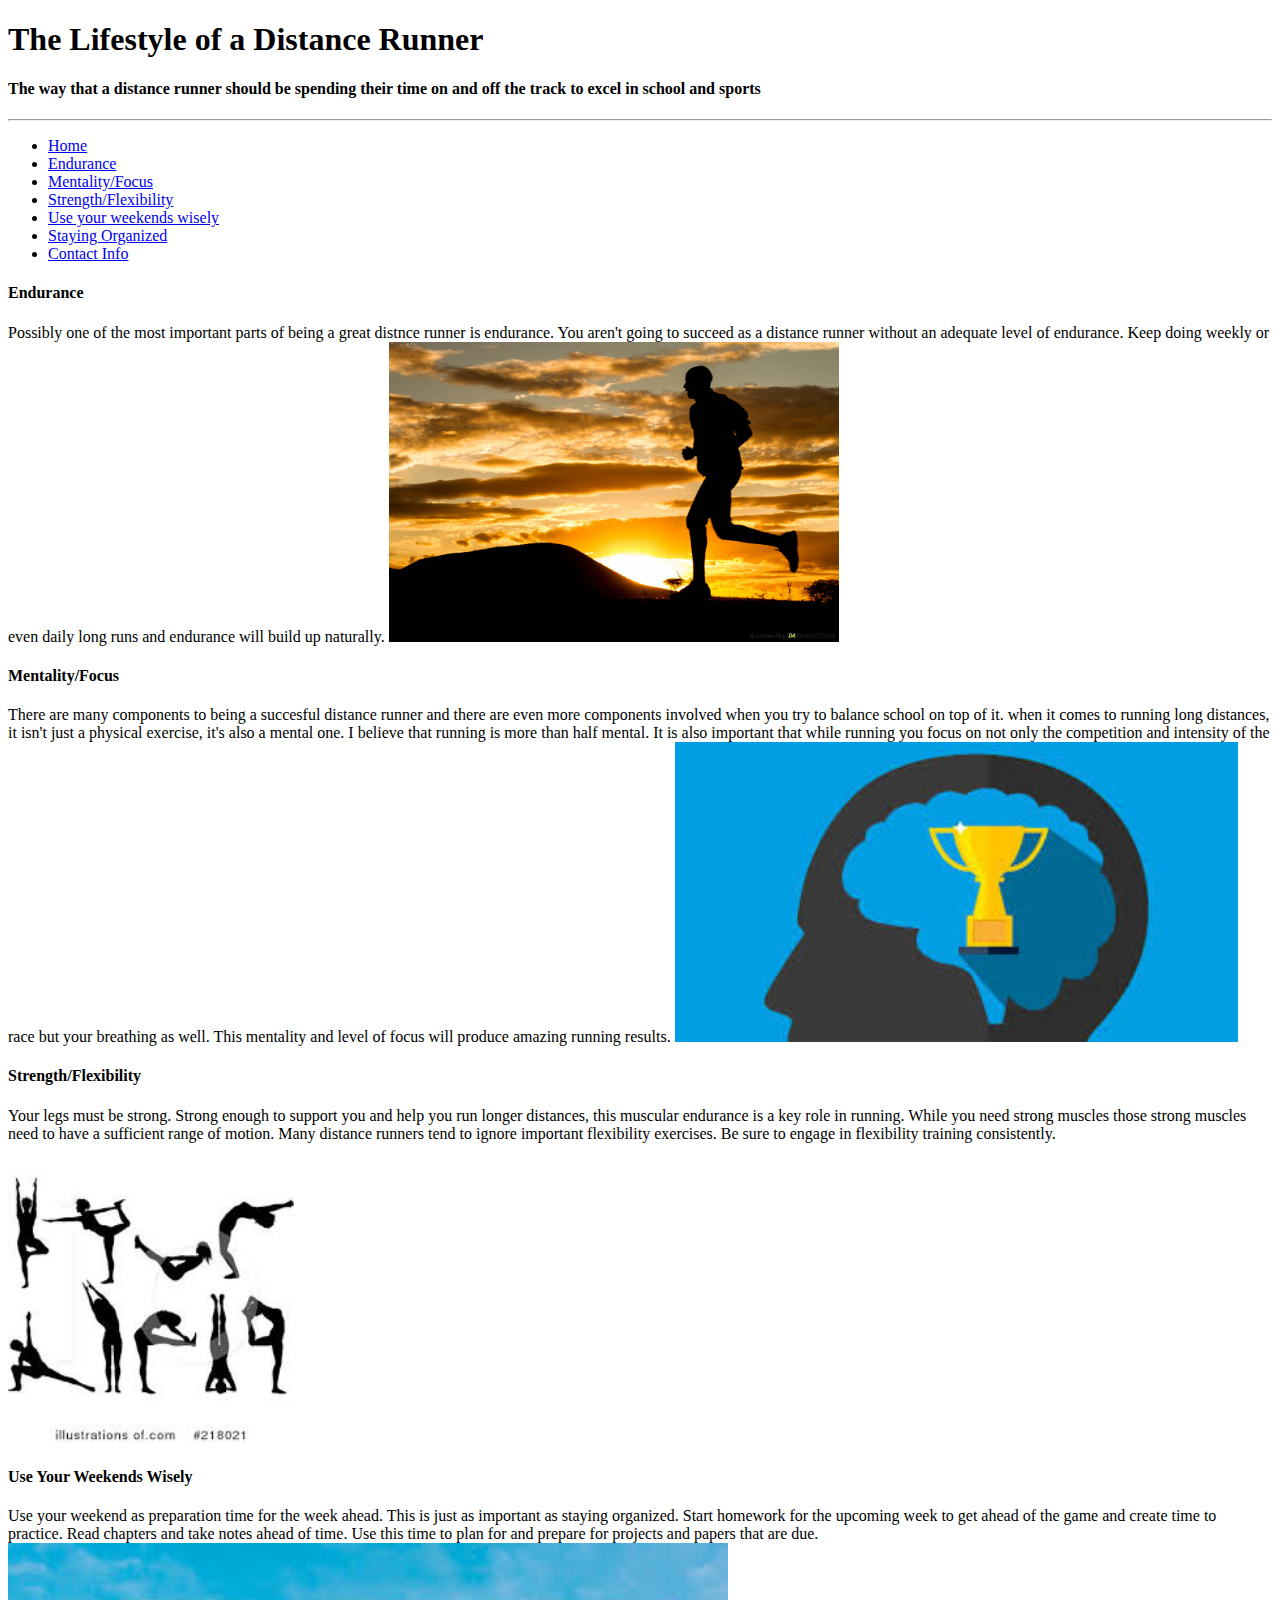
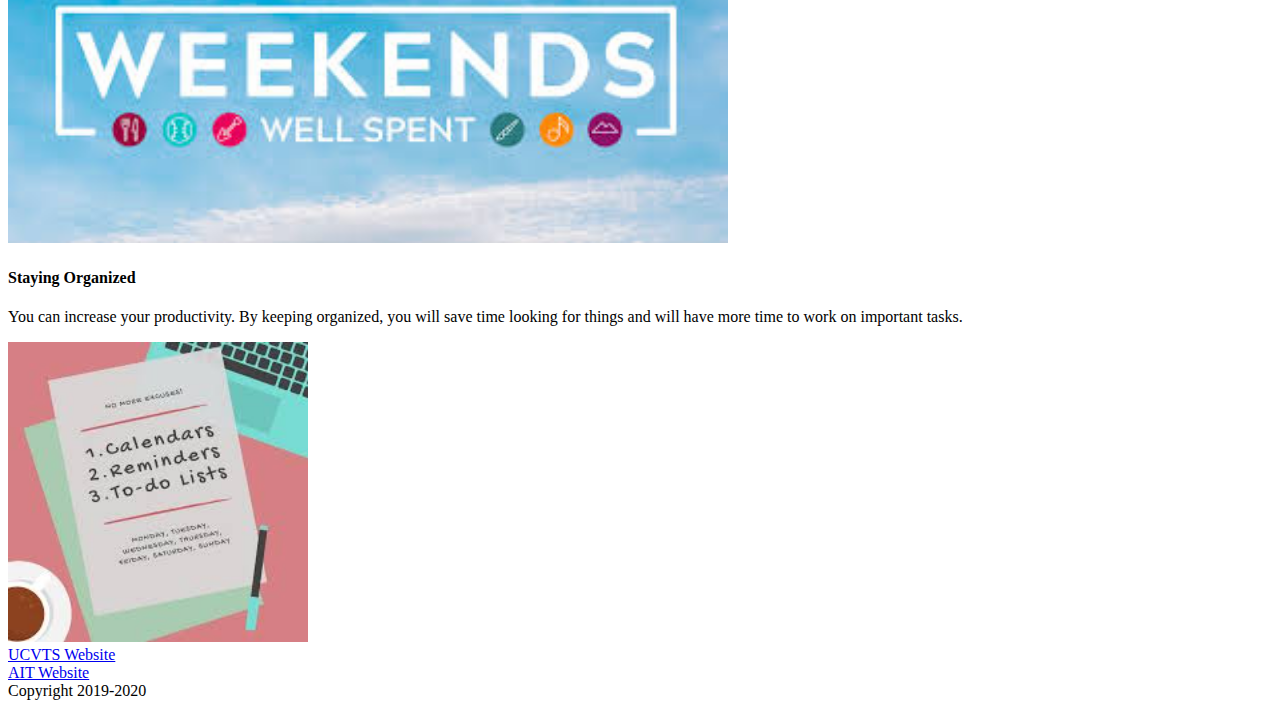
==== index.html @ 6954bf23 "Update index.html" ====
<!DOCTYPE html>

<html>
  <head>
    <title>Distance Runner Lifestyle</title>
	  
    <link rel="stylesheet" href="styles.css" />
  </head>
  <body>
    <h1>The Lifestyle of a Distance Runner</h1>
    <h4>The way that a distance runner should be spending their time on and off the track to excel in school and sports</h4>
    <hr />
		<ul>
			<li><a href="index.html">Home</a></li>
			<li><a href="Endurance.html">Endurance</a></li>
			<li><a href="Mentality-Focus.html">Mentality/Focus</a></li>
			<li><a href="Strength-Flexibility.html">Strength/Flexibility</a></li>
      <li><a href="Wise-Weekends.html">Use your weekends wisely</a></li>
      <li><a href="Staying-Organized.html">Staying Organized</a></li>
      <li><a href="Contact-Info.html">Contact Info</a></li>
		</ul>
    <h4>Endurance</h4>
    <p> Possibly one of the most important parts of being a great distnce runner is endurance. You aren't going to succeed as a distance runner without an adequate level of endurance. Keep doing weekly or even daily long runs and endurance will build up naturally.
    <img src="images/image1.jpeg" height="300" alt="Man Endurance">
    <h4>Mentality/Focus</h4>
    <p> There are many components to being a succesful distance runner and there are even more components involved when you try to balance school on top of it. when it comes to running long distances, it isn't just a physical exercise, it's also a mental one. I believe that running is more than half mental. It is also important that while running you focus on not only the competition and intensity of the race but your breathing as well. This mentality and level of focus will produce amazing running results.
    <img src="images/image2.jpeg" height="300" alt="Mentality">
    <h4>Strength/Flexibility</h4>
    <p> Your legs must be strong. Strong enough to support you and help you run longer distances, this muscular endurance is a key role in running. While you need strong muscles those strong muscles need to have a sufficient range of motion. Many distance runners tend to ignore important flexibility exercises. Be sure to engage in flexibility training consistently.
    <img src="images/image3.jpeg" height="300" alt="Flexibility">
    <h4>Use Your Weekends Wisely</h4>
    <p> Use your weekend as preparation time for the week ahead. This is just as important as staying organized. Start homework for the upcoming week to get ahead of the game and create time to practice. Read chapters and take notes ahead of time. Use this time to plan for and prepare for projects and papers that are due.
    <img src="images/image4.jpeg" height="300" alt="Weekends">
    <h4>Staying Organized</h4>
    <p>You can increase your productivity. By keeping organized, you will save time looking for things and will have more time to work on important tasks. </p>
    <img src="images/image5.jpeg" height="300" alt="Organization">
    <footer> <a href="https://www.ucvts.tec.nj.us/">UCVTS Website</a> </footer>
    <footer> <a href="https://www.ucvts.tec.nj.us/Page/471">AIT Website</a> </footer>
    <footer> Copyright 2019-2020 </footer>
  </body>
</html>
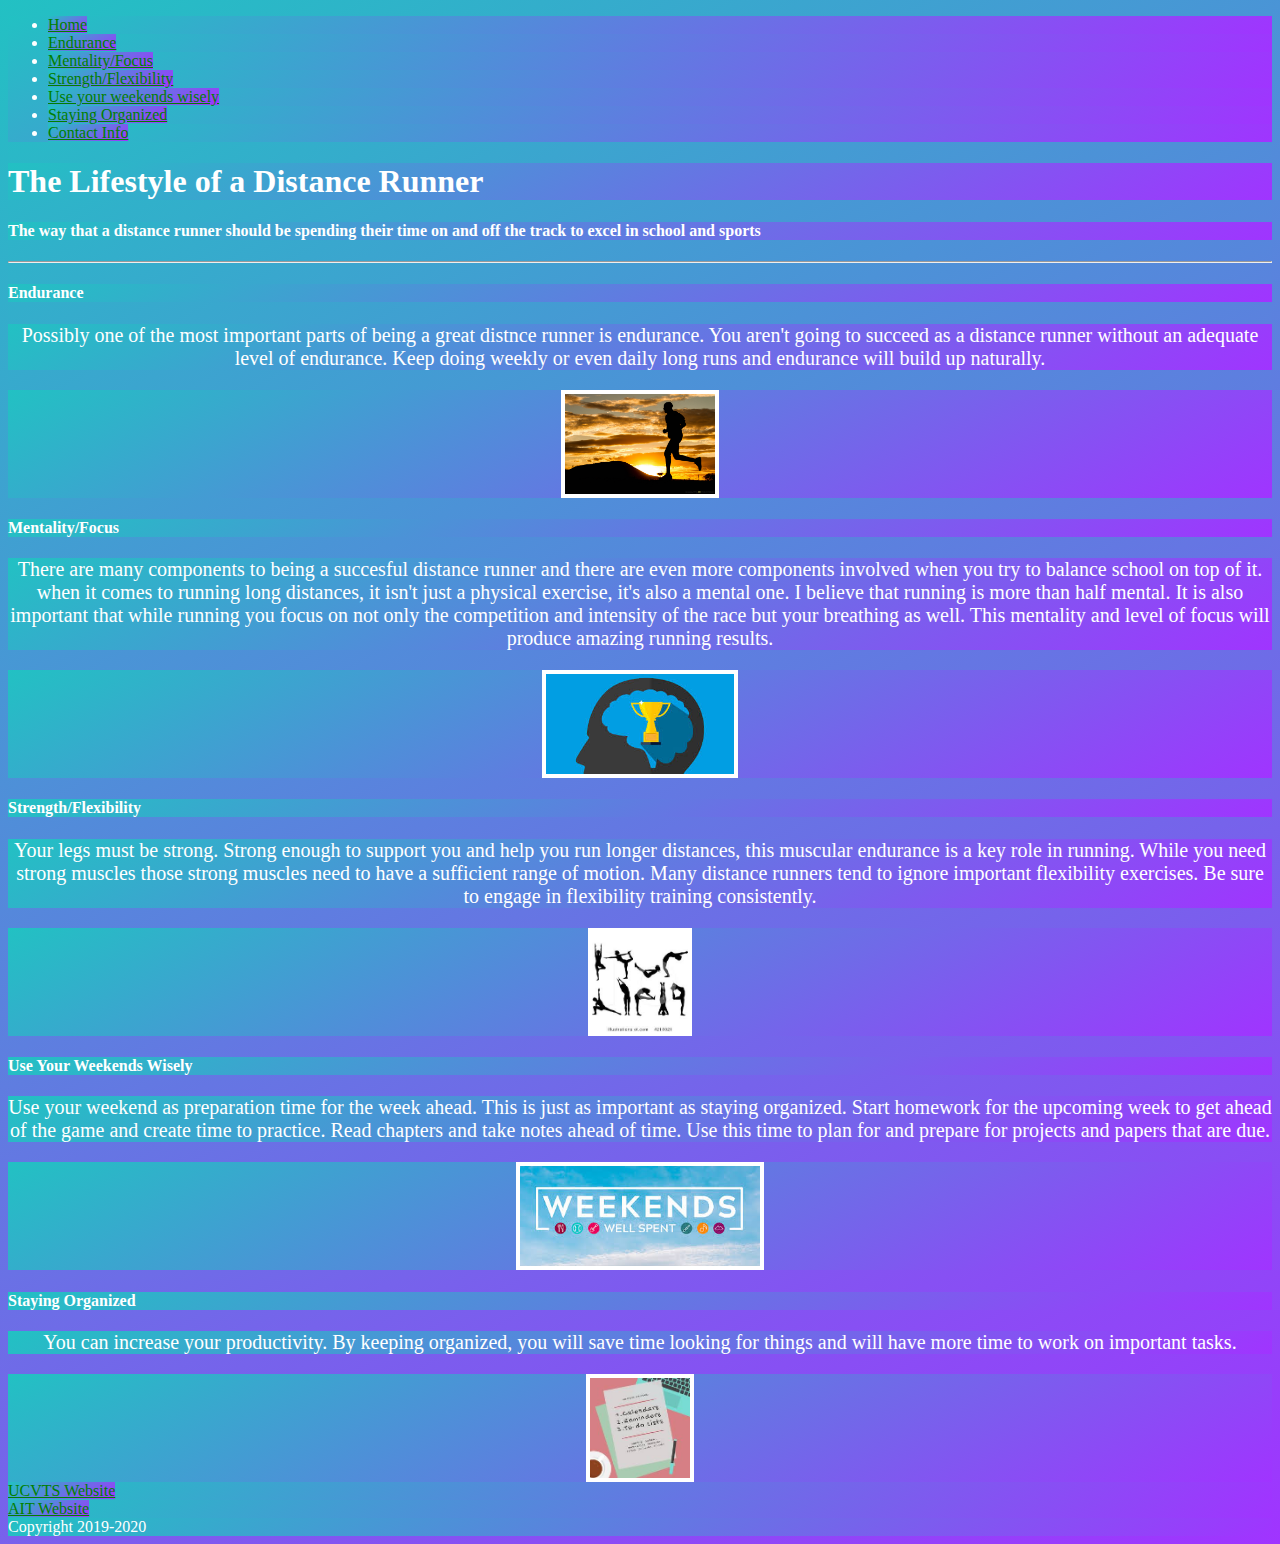
==== commit 5ad977fe: "Update index.html" ====
--- a/index.html
+++ b/index.html
@@ -3,37 +3,52 @@
 <html>
   <head>
     <title>Distance Runner Lifestyle</title>
-	  
+
     <link rel="stylesheet" href="styles.css" />
   </head>
+  <div>
+  <nav>
+  <header>
+    <ul>
+      <li><a href="index.html">Home</a></li>
+      <li><a href="Endurance.html">Endurance</a></li>
+      <li><a href="Mentality-Focus.html">Mentality/Focus</a></li>
+      <li><a href="Strength-Flexibility.html">Strength/Flexibility</a></li>
+      <li><a href="Wise-Weekends.html">Use your weekends wisely</a></li>
+      <li><a href="Staying-Organized.html">Staying Organized</a></li>
+      <li><a href="Contact-Info.html">Contact Info</a></li>
+   </ul>
+  </header>
+  </nav>
   <body>
     <h1>The Lifestyle of a Distance Runner</h1>
     <h4>The way that a distance runner should be spending their time on and off the track to excel in school and sports</h4>
     <hr />
-		<ul>
-			<li><a href="index.html">Home</a></li>
-			<li><a href="Endurance.html">Endurance</a></li>
-			<li><a href="Mentality-Focus.html">Mentality/Focus</a></li>
-			<li><a href="Strength-Flexibility.html">Strength/Flexibility</a></li>
-      <li><a href="Wise-Weekends.html">Use your weekends wisely</a></li>
-      <li><a href="Staying-Organized.html">Staying Organized</a></li>
-      <li><a href="Contact-Info.html">Contact Info</a></li>
-		</ul>
     <h4>Endurance</h4>
     <p> Possibly one of the most important parts of being a great distnce runner is endurance. You aren't going to succeed as a distance runner without an adequate level of endurance. Keep doing weekly or even daily long runs and endurance will build up naturally.
-    <img src="images/image1.jpeg" height="300" alt="Man Endurance">
+    <div>
+      <img src="images/image1.jpeg" height="100" alt="Man Endurance">
+    </div>
     <h4>Mentality/Focus</h4>
     <p> There are many components to being a succesful distance runner and there are even more components involved when you try to balance school on top of it. when it comes to running long distances, it isn't just a physical exercise, it's also a mental one. I believe that running is more than half mental. It is also important that while running you focus on not only the competition and intensity of the race but your breathing as well. This mentality and level of focus will produce amazing running results.
-    <img src="images/image2.jpeg" height="300" alt="Mentality">
+    <div>
+      <img src="images/image2.jpeg" height="100" alt="Mentality">
+    </div>
     <h4>Strength/Flexibility</h4>
     <p> Your legs must be strong. Strong enough to support you and help you run longer distances, this muscular endurance is a key role in running. While you need strong muscles those strong muscles need to have a sufficient range of motion. Many distance runners tend to ignore important flexibility exercises. Be sure to engage in flexibility training consistently.
-    <img src="images/image3.jpeg" height="300" alt="Flexibility">
+    <div>
+      <img src="images/image3.jpeg" height="100" alt="Flexibility">
+    </div>
     <h4>Use Your Weekends Wisely</h4>
     <p> Use your weekend as preparation time for the week ahead. This is just as important as staying organized. Start homework for the upcoming week to get ahead of the game and create time to practice. Read chapters and take notes ahead of time. Use this time to plan for and prepare for projects and papers that are due.
-    <img src="images/image4.jpeg" height="300" alt="Weekends">
+    <div>
+      <img src="images/image4.jpeg" height="100" alt="Weekends">
+    </div>
     <h4>Staying Organized</h4>
     <p>You can increase your productivity. By keeping organized, you will save time looking for things and will have more time to work on important tasks. </p>
-    <img src="images/image5.jpeg" height="300" alt="Organization">
+    <div>
+      <img src="images/image5.jpeg" height="100" alt="Organization">
+    </div>
     <footer> <a href="https://www.ucvts.tec.nj.us/">UCVTS Website</a> </footer>
     <footer> <a href="https://www.ucvts.tec.nj.us/Page/471">AIT Website</a> </footer>
     <footer> Copyright 2019-2020 </footer>
--- a/styles.css
+++ b/styles.css
@@ -0,0 +1,21 @@
+* {
+    margin: 15;
+    padding: 15;
+    background: rgb(34,193,195);
+    background: linear-gradient(151deg, rgba(34,193,195,1) 0%, rgba(160,52,255,1) 100%);
+    color: white;
+}
+p {
+  text-align: center;
+  font-size: 20px;
+}
+
+img {
+  display: block;
+  border: 4px solid white;
+  margin: 0 auto;
+}
+a {
+    color: green;
+}
+
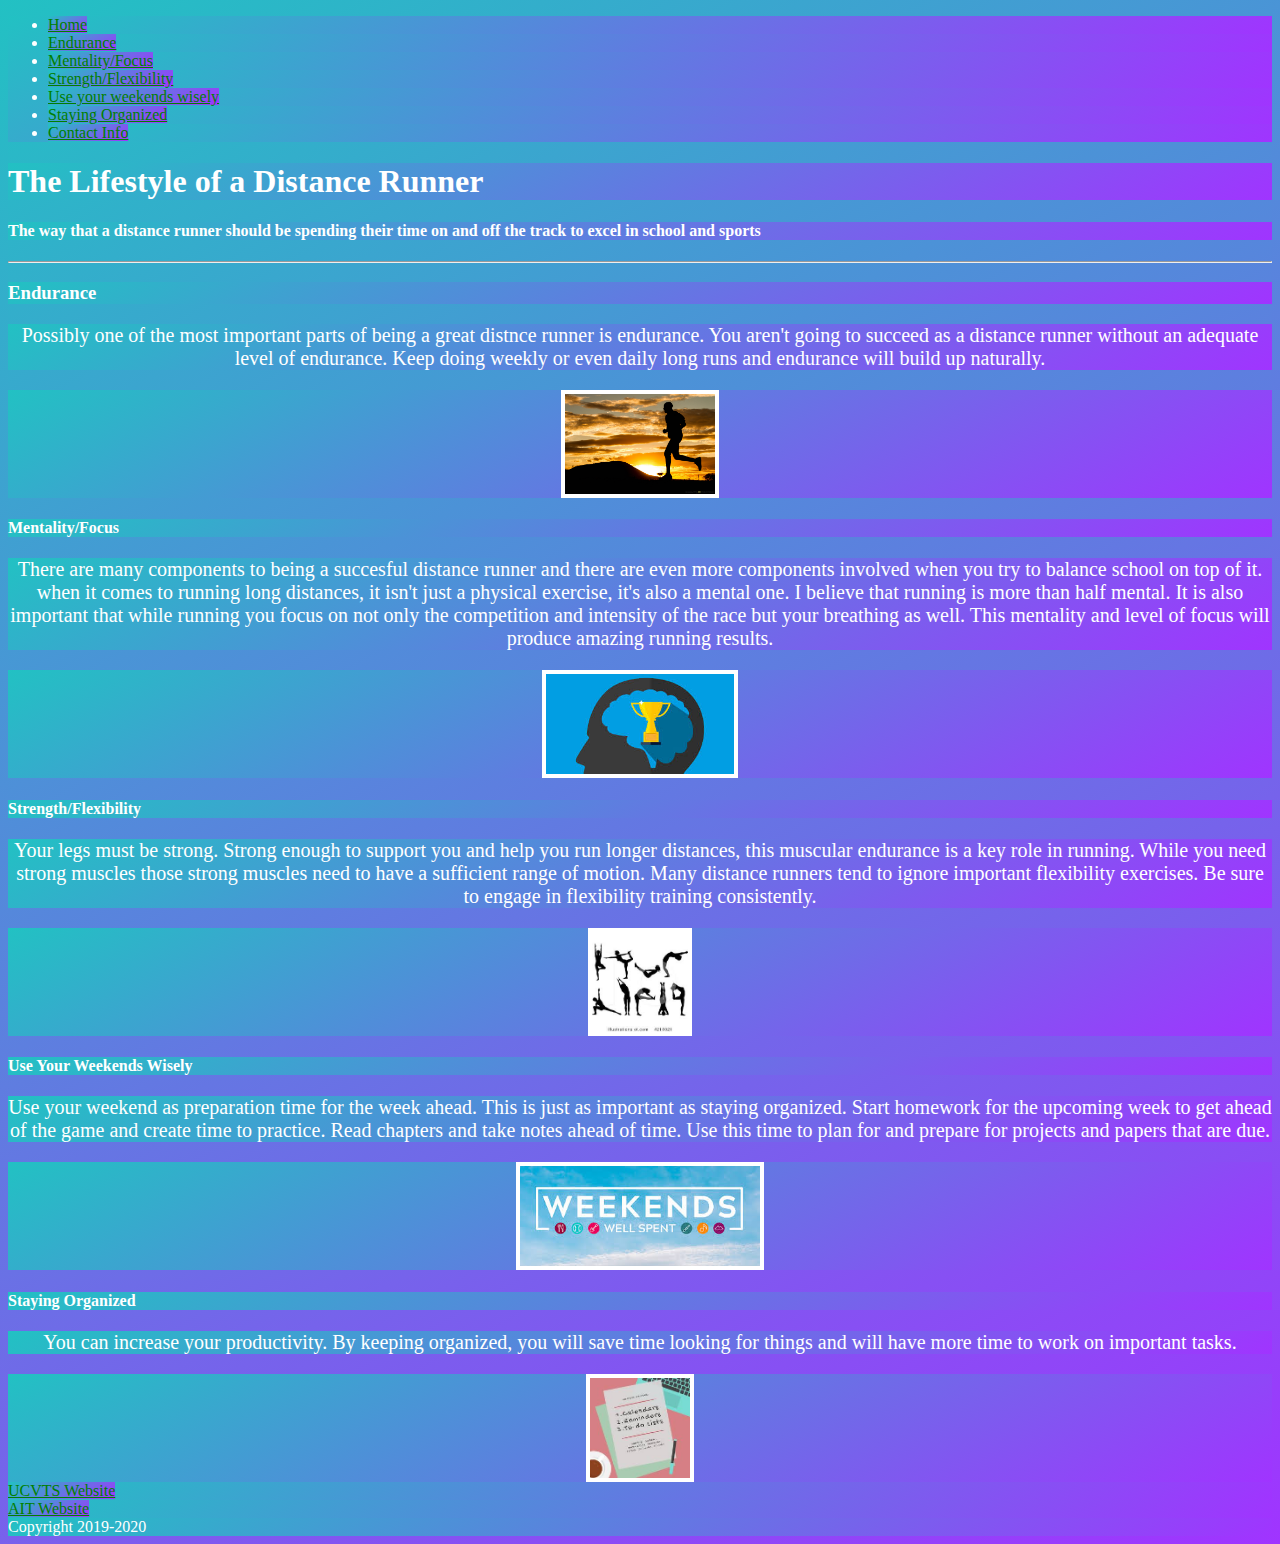
==== commit 9d84e1b8: "test" ====
--- a/index.html
+++ b/index.html
@@ -21,30 +21,30 @@
   </header>
   </nav>
   <body>
-    <h1>The Lifestyle of a Distance Runner</h1>
-    <h4>The way that a distance runner should be spending their time on and off the track to excel in school and sports</h4>
+    <h1 class="section-header">The Lifestyle of a Distance Runner</h1>
+    <h4 class="section-content"> The way that a distance runner should be spending their time on and off the track to excel in school and sports</h4>
     <hr />
-    <h4>Endurance</h4>
+    <h3 class="section-content">Endurance</h3>
     <p> Possibly one of the most important parts of being a great distnce runner is endurance. You aren't going to succeed as a distance runner without an adequate level of endurance. Keep doing weekly or even daily long runs and endurance will build up naturally.
     <div>
       <img src="images/image1.jpeg" height="100" alt="Man Endurance">
     </div>
-    <h4>Mentality/Focus</h4>
+    <h4 class="section-content"> Mentality/Focus</h4>
     <p> There are many components to being a succesful distance runner and there are even more components involved when you try to balance school on top of it. when it comes to running long distances, it isn't just a physical exercise, it's also a mental one. I believe that running is more than half mental. It is also important that while running you focus on not only the competition and intensity of the race but your breathing as well. This mentality and level of focus will produce amazing running results.
     <div>
       <img src="images/image2.jpeg" height="100" alt="Mentality">
     </div>
-    <h4>Strength/Flexibility</h4>
+    <h4 class="section-content"> Strength/Flexibility</h4>
     <p> Your legs must be strong. Strong enough to support you and help you run longer distances, this muscular endurance is a key role in running. While you need strong muscles those strong muscles need to have a sufficient range of motion. Many distance runners tend to ignore important flexibility exercises. Be sure to engage in flexibility training consistently.
     <div>
       <img src="images/image3.jpeg" height="100" alt="Flexibility">
     </div>
-    <h4>Use Your Weekends Wisely</h4>
+    <h4 class="section-content"> Use Your Weekends Wisely</h4>
     <p> Use your weekend as preparation time for the week ahead. This is just as important as staying organized. Start homework for the upcoming week to get ahead of the game and create time to practice. Read chapters and take notes ahead of time. Use this time to plan for and prepare for projects and papers that are due.
     <div>
       <img src="images/image4.jpeg" height="100" alt="Weekends">
     </div>
-    <h4>Staying Organized</h4>
+    <h4 class="section-content"> Staying Organized</h4>
     <p>You can increase your productivity. By keeping organized, you will save time looking for things and will have more time to work on important tasks. </p>
     <div>
       <img src="images/image5.jpeg" height="100" alt="Organization">
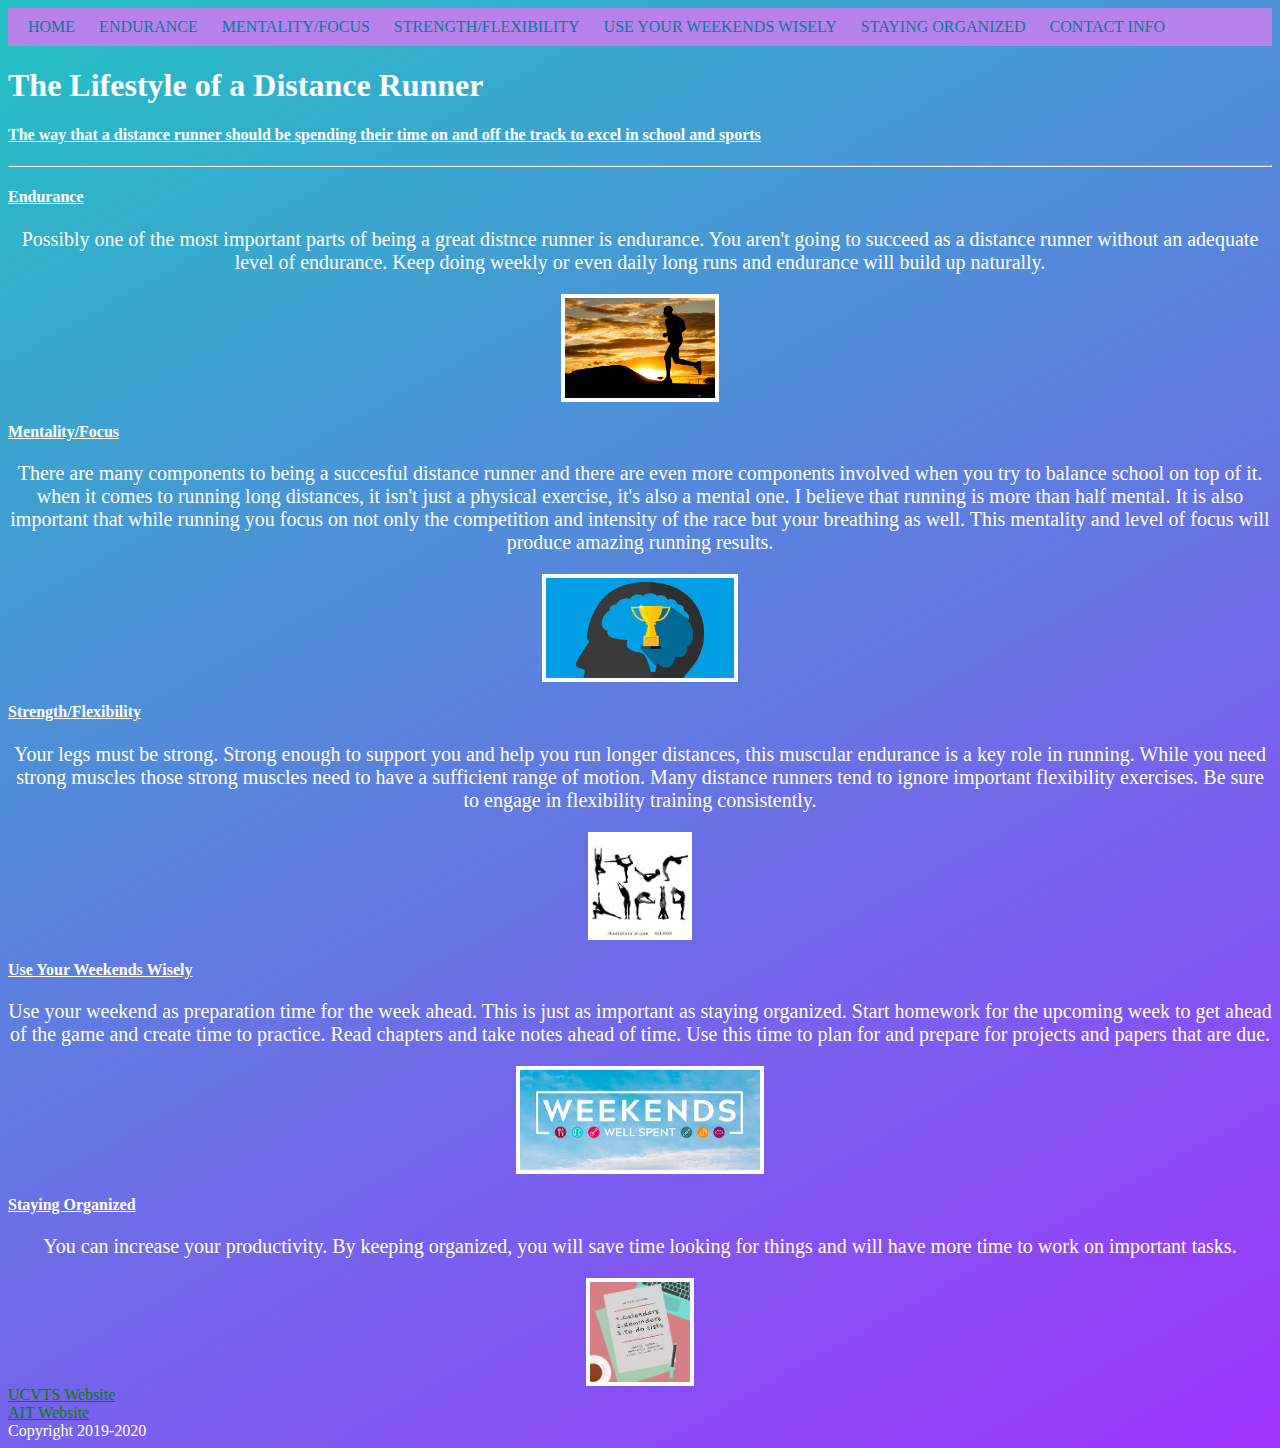
==== commit 4bcd0fbe: "run" ====
--- a/index.html
+++ b/index.html
@@ -21,30 +21,30 @@
   </header>
   </nav>
   <body>
-    <h1 class="section-header">The Lifestyle of a Distance Runner</h1>
-    <h4 class="section-content"> The way that a distance runner should be spending their time on and off the track to excel in school and sports</h4>
+    <h1>The Lifestyle of a Distance Runner</h1>
+    <h4 class="section-header"> The way that a distance runner should be spending their time on and off the track to excel in school and sports</h4>
     <hr />
-    <h3 class="section-content">Endurance</h3>
+    <h4 class="section-header">Endurance</h4>
     <p> Possibly one of the most important parts of being a great distnce runner is endurance. You aren't going to succeed as a distance runner without an adequate level of endurance. Keep doing weekly or even daily long runs and endurance will build up naturally.
     <div>
       <img src="images/image1.jpeg" height="100" alt="Man Endurance">
     </div>
-    <h4 class="section-content"> Mentality/Focus</h4>
+    <h4 class="section-header"> Mentality/Focus</h4>
     <p> There are many components to being a succesful distance runner and there are even more components involved when you try to balance school on top of it. when it comes to running long distances, it isn't just a physical exercise, it's also a mental one. I believe that running is more than half mental. It is also important that while running you focus on not only the competition and intensity of the race but your breathing as well. This mentality and level of focus will produce amazing running results.
     <div>
       <img src="images/image2.jpeg" height="100" alt="Mentality">
     </div>
-    <h4 class="section-content"> Strength/Flexibility</h4>
+    <h4 class="section-header"> Strength/Flexibility</h4>
     <p> Your legs must be strong. Strong enough to support you and help you run longer distances, this muscular endurance is a key role in running. While you need strong muscles those strong muscles need to have a sufficient range of motion. Many distance runners tend to ignore important flexibility exercises. Be sure to engage in flexibility training consistently.
     <div>
       <img src="images/image3.jpeg" height="100" alt="Flexibility">
     </div>
-    <h4 class="section-content"> Use Your Weekends Wisely</h4>
+    <h4 class="section-header"> Use Your Weekends Wisely</h4>
     <p> Use your weekend as preparation time for the week ahead. This is just as important as staying organized. Start homework for the upcoming week to get ahead of the game and create time to practice. Read chapters and take notes ahead of time. Use this time to plan for and prepare for projects and papers that are due.
     <div>
       <img src="images/image4.jpeg" height="100" alt="Weekends">
     </div>
-    <h4 class="section-content"> Staying Organized</h4>
+    <h4 class="section-header"> Staying Organized</h4>
     <p>You can increase your productivity. By keeping organized, you will save time looking for things and will have more time to work on important tasks. </p>
     <div>
       <img src="images/image5.jpeg" height="100" alt="Organization">
--- a/styles.css
+++ b/styles.css
@@ -1,9 +1,11 @@
 * {
     margin: 15;
     padding: 15;
-    background: rgb(34,193,195);
-    background: linear-gradient(151deg, rgba(34,193,195,1) 0%, rgba(160,52,255,1) 100%);
     color: white;
+}
+body{
+  background: rgb(34,193,195);
+  background: linear-gradient(151deg, rgba(34,193,195,1) 0%, rgba(160,52,255,1) 100%);
 }
 p {
   text-align: center;
@@ -15,7 +17,33 @@
   border: 4px solid white;
   margin: 0 auto;
 }
+.section-header {
+    text-decoration: underline;
+}
 a {
     color: green;
 }
-
+            nav{
+              float: center;
+            }
+            nav ul{
+              margin: 0;
+              padding: 0;
+              list-style: none;
+            }
+            nav li{
+              display: inline-block;
+              margin-left: 20px;
+              padding-top: 10px;
+              padding-bottom: 10px;
+            }
+            nav a{
+              color: #0B769B;
+              text-decoration: none;
+              text-transform: uppercase;
+            }
+            nav a:hover{
+              color: #FFFFFF;
+            }
+            header{
+              background: #B882EB;
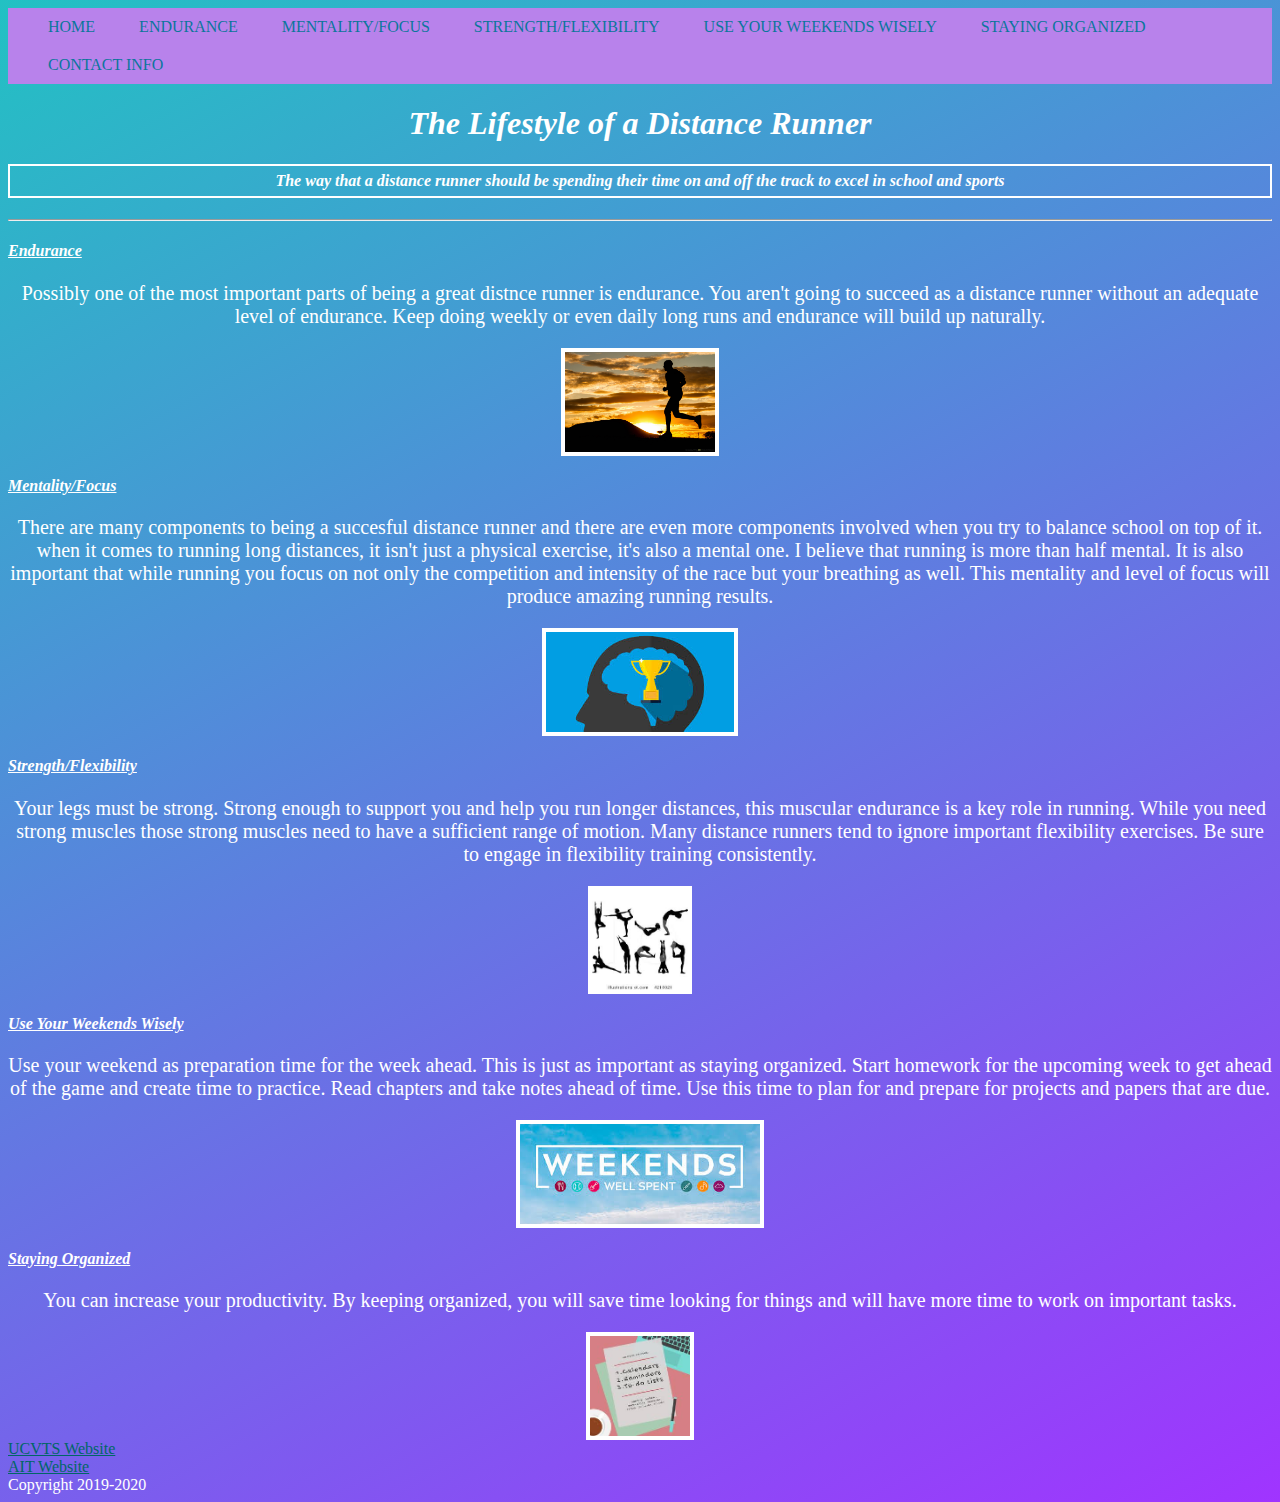
==== commit ea673ee3: "pset-1b" ====
--- a/index.html
+++ b/index.html
@@ -21,8 +21,8 @@
   </header>
   </nav>
   <body>
-    <h1>The Lifestyle of a Distance Runner</h1>
-    <h4 class="section-header"> The way that a distance runner should be spending their time on and off the track to excel in school and sports</h4>
+    <h1 class="headers">The Lifestyle of a Distance Runner</h1>
+    <h4 class="headers" id="subtitle"> The way that a distance runner should be spending their time on and off the track to excel in school and sports</h4>
     <hr />
     <h4 class="section-header">Endurance</h4>
     <p> Possibly one of the most important parts of being a great distnce runner is endurance. You aren't going to succeed as a distance runner without an adequate level of endurance. Keep doing weekly or even daily long runs and endurance will build up naturally.
--- a/styles.css
+++ b/styles.css
@@ -10,40 +10,67 @@
 p {
   text-align: center;
   font-size: 20px;
+  font-weight: 200;
 }
-
 img {
   display: block;
   border: 4px solid white;
   margin: 0 auto;
 }
 .section-header {
-    text-decoration: underline;
+  text-decoration: underline;
+  font-weight: 600;
+  font-style: italic;
+}
+.headers{
+  font-style: italic;
+  text-align: center;
+  font-weight: bolder;
+}
+.lists{
+font-style: oblique;
+font-weight: bold;
+}
+#contact{
+  padding-bottom: 20px;
+  font-weight: bold;
+  text-decoration: underline;
+}
+#subtitle{
+  border: 2px solid white;
+  padding-top: 6px;
+  padding-bottom: 6px;
+}
+#bold-p{
+  font-weight: bolder;
+  text-decoration: underline;
+  padding-bottom: 50px;
 }
 a {
-    color: green;
+    color: #006666;
 }
-            nav{
-              float: center;
-            }
-            nav ul{
-              margin: 0;
-              padding: 0;
-              list-style: none;
-            }
-            nav li{
-              display: inline-block;
-              margin-left: 20px;
-              padding-top: 10px;
-              padding-bottom: 10px;
-            }
-            nav a{
-              color: #0B769B;
-              text-decoration: none;
-              text-transform: uppercase;
-            }
-            nav a:hover{
-              color: #FFFFFF;
-            }
-            header{
-              background: #B882EB;
+nav{
+  float: center;
+}
+nav ul{
+  margin: 0;
+  padding: 0;
+  list-style: none;
+}
+nav li{
+  display: inline-block;
+  margin-left: 20px;
+  padding-top: 10px;
+  padding-bottom: 10px;
+  padding-left: 20px;
+}
+nav a{
+  color: #0B769B;
+  text-decoration: none;
+  text-transform: uppercase;
+}
+nav a:hover{
+  color: #FFFFFF;
+}
+header{
+  background: #B882EB;
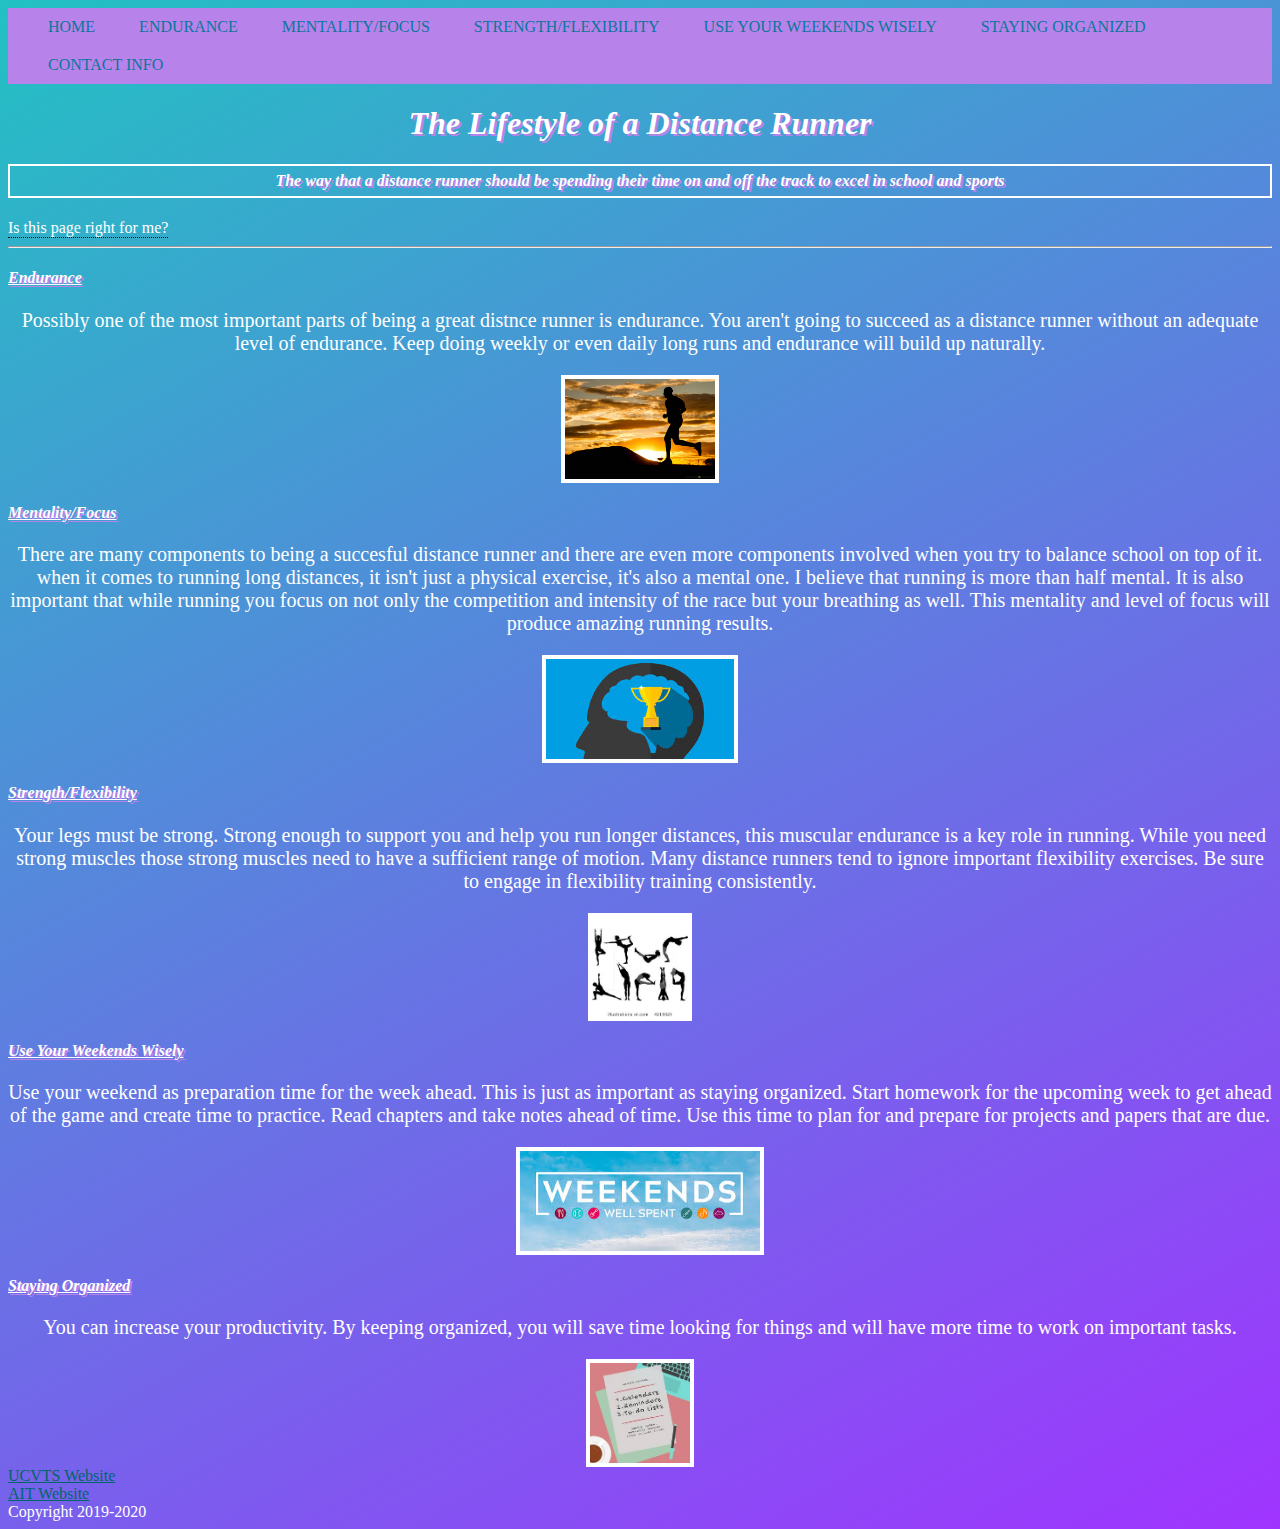
==== commit 95aa367c: "pset" ====
--- a/index.html
+++ b/index.html
@@ -23,30 +23,33 @@
   <body>
     <h1 class="headers">The Lifestyle of a Distance Runner</h1>
     <h4 class="headers" id="subtitle"> The way that a distance runner should be spending their time on and off the track to excel in school and sports</h4>
+    <div class="tooltip">Is this page right for me?
+    <span class="tooltiptext">Tooltip text</span>
+    </div>
     <hr />
     <h4 class="section-header">Endurance</h4>
     <p> Possibly one of the most important parts of being a great distnce runner is endurance. You aren't going to succeed as a distance runner without an adequate level of endurance. Keep doing weekly or even daily long runs and endurance will build up naturally.
-    <div>
+    <div class="grow">
       <img src="images/image1.jpeg" height="100" alt="Man Endurance">
     </div>
     <h4 class="section-header"> Mentality/Focus</h4>
     <p> There are many components to being a succesful distance runner and there are even more components involved when you try to balance school on top of it. when it comes to running long distances, it isn't just a physical exercise, it's also a mental one. I believe that running is more than half mental. It is also important that while running you focus on not only the competition and intensity of the race but your breathing as well. This mentality and level of focus will produce amazing running results.
-    <div>
+    <div class="grow">
       <img src="images/image2.jpeg" height="100" alt="Mentality">
     </div>
     <h4 class="section-header"> Strength/Flexibility</h4>
     <p> Your legs must be strong. Strong enough to support you and help you run longer distances, this muscular endurance is a key role in running. While you need strong muscles those strong muscles need to have a sufficient range of motion. Many distance runners tend to ignore important flexibility exercises. Be sure to engage in flexibility training consistently.
-    <div>
+    <div class="grow">
       <img src="images/image3.jpeg" height="100" alt="Flexibility">
     </div>
     <h4 class="section-header"> Use Your Weekends Wisely</h4>
     <p> Use your weekend as preparation time for the week ahead. This is just as important as staying organized. Start homework for the upcoming week to get ahead of the game and create time to practice. Read chapters and take notes ahead of time. Use this time to plan for and prepare for projects and papers that are due.
-    <div>
+    <div class="grow">
       <img src="images/image4.jpeg" height="100" alt="Weekends">
     </div>
     <h4 class="section-header"> Staying Organized</h4>
     <p>You can increase your productivity. By keeping organized, you will save time looking for things and will have more time to work on important tasks. </p>
-    <div>
+    <div class="grow">
       <img src="images/image5.jpeg" height="100" alt="Organization">
     </div>
     <footer> <a href="https://www.ucvts.tec.nj.us/">UCVTS Website</a> </footer>
--- a/styles.css
+++ b/styles.css
@@ -17,15 +17,44 @@
   border: 4px solid white;
   margin: 0 auto;
 }
+div ol li{
+  color: green;
+}
+.grow img{
+transition: 1s ease;
+}
+
+.grow img:hover{
+-webkit-transform: scale(1.2);
+-ms-transform: scale(1.2);
+transform: scale(1.2);
+transition: 1s ease;
+}
+table{
+  border: 1px solid white;
+  border-collapse: collapse;
+  text-align: center;
+}
+td{
+  border: 1px solid white;
+  border-collapse: collapse;
+  text-align: center;
+  padding-left: 30px;
+  padding-right: 30px;
+  padding-top: 10px;
+  padding-bottom: 10px;
+}
 .section-header {
   text-decoration: underline;
   font-weight: 600;
   font-style: italic;
+  text-shadow: 2px 2px #B882EB;
 }
 .headers{
   font-style: italic;
   text-align: center;
   font-weight: bolder;
+  text-shadow: 2px 2px #B882EB;
 }
 .lists{
 font-style: oblique;
@@ -45,6 +74,9 @@
   font-weight: bolder;
   text-decoration: underline;
   padding-bottom: 50px;
+}
+a[href="https://www.runtastic.com/blog/en/tips-on-how-to-increase-running-stamina/"] {
+    color: white;
 }
 a {
     color: #006666;
@@ -73,4 +105,34 @@
   color: #FFFFFF;
 }
 header{
-  background: #B882EB;
+background: #B882EB
+}
+.tooltip {
+  position: relative;
+  display: inline-block;
+  border-bottom: 1px dotted black;
+}
+
+.tooltip .tooltiptext {
+  visibility: hidden;
+  width: 120px;
+  background-color: black;
+  color: #fff;
+  text-align: center;
+  border-radius: 6px;
+  padding: 5px 0;
+  position: absolute;
+  z-index: 1;
+  bottom: 100%;
+  left: 50%;
+  margin-left: -60px;
+
+  /* Fade in tooltip - takes 1 second to go from 0% to 100% opac: */
+  opacity: 0;
+  transition: opacity 1s;
+}
+
+.tooltip:hover .tooltiptext {
+  visibility: visible;
+  opacity: 1;
+}
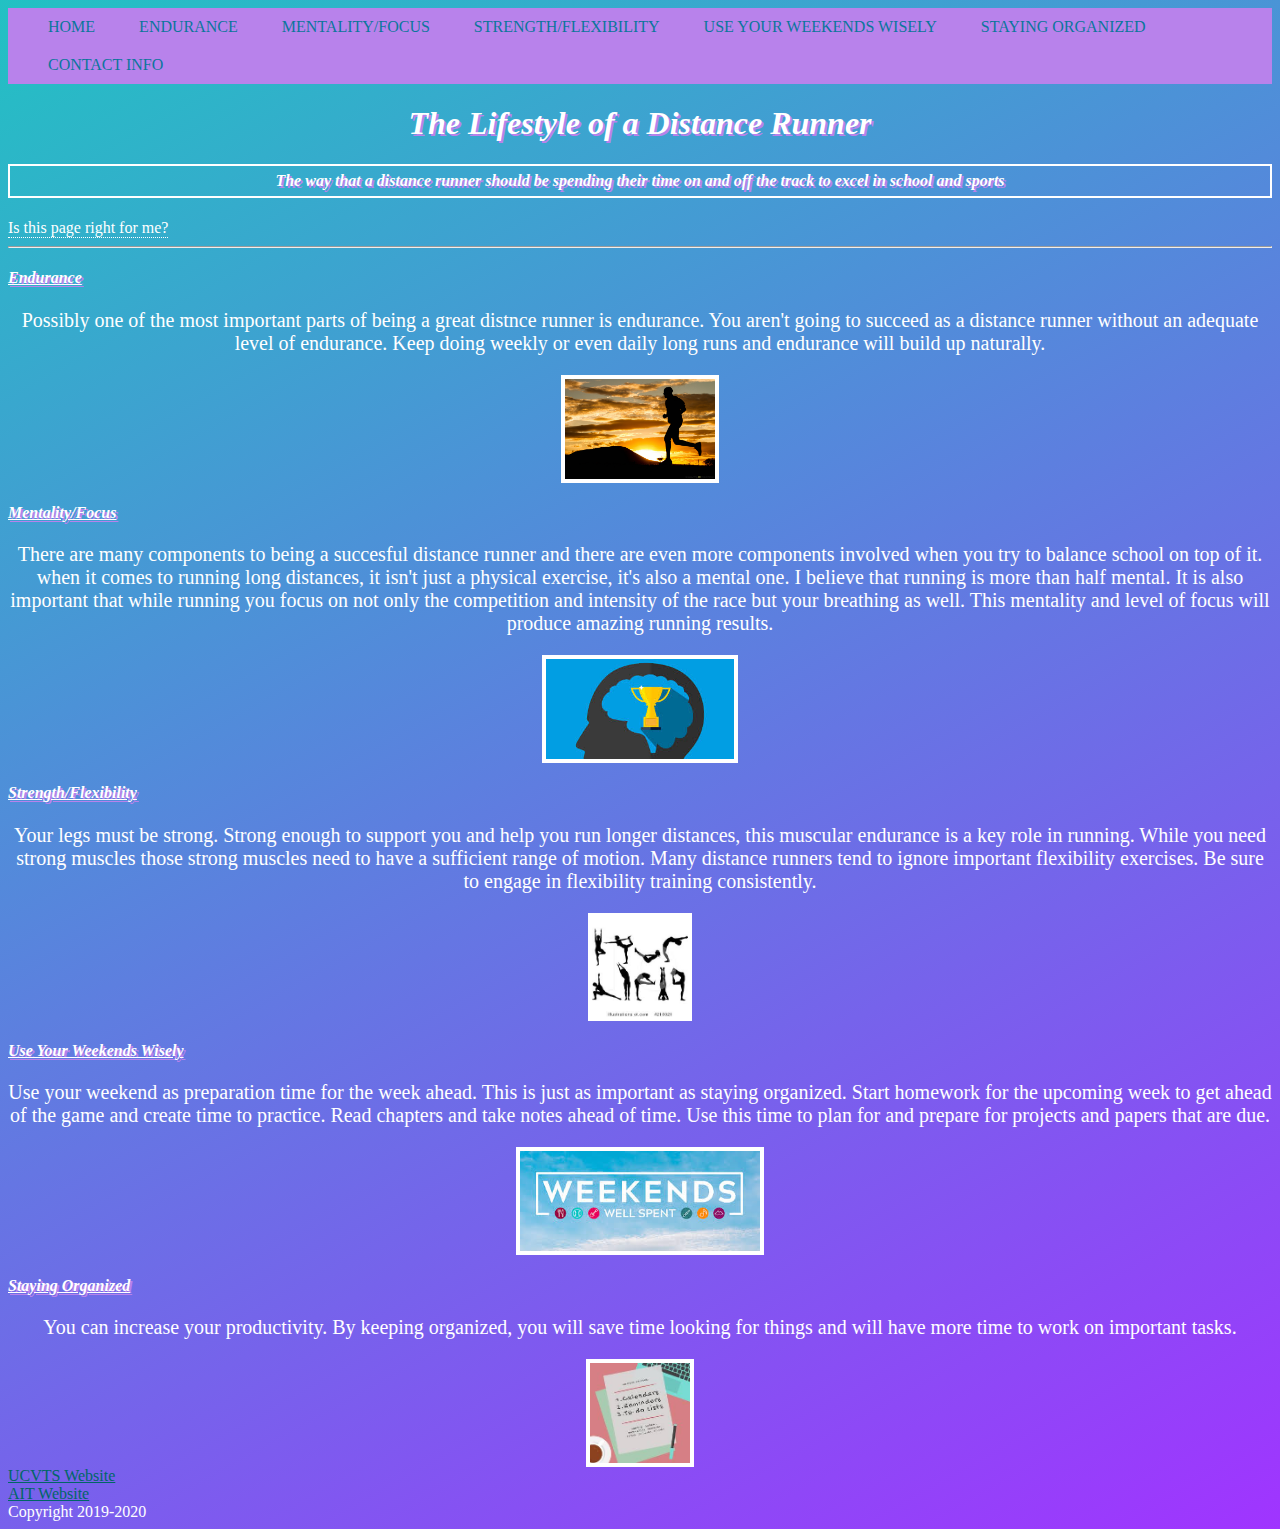
==== commit 5d28975b: "pset1b" ====
--- a/index.html
+++ b/index.html
@@ -6,25 +6,25 @@
 
     <link rel="stylesheet" href="styles.css" />
   </head>
-  <div>
-  <nav>
-  <header>
-    <ul>
-      <li><a href="index.html">Home</a></li>
-      <li><a href="Endurance.html">Endurance</a></li>
-      <li><a href="Mentality-Focus.html">Mentality/Focus</a></li>
-      <li><a href="Strength-Flexibility.html">Strength/Flexibility</a></li>
-      <li><a href="Wise-Weekends.html">Use your weekends wisely</a></li>
-      <li><a href="Staying-Organized.html">Staying Organized</a></li>
-      <li><a href="Contact-Info.html">Contact Info</a></li>
-   </ul>
-  </header>
-  </nav>
   <body>
+    <nav>
+    <header>
+      <ul>
+        <li><a href="index.html">Home</a></li>
+        <li><a href="Endurance.html">Endurance</a></li>
+        <li><a href="Mentality-Focus.html">Mentality/Focus</a></li>
+        <li><a href="Strength-Flexibility.html">Strength/Flexibility</a></li>
+        <li><a href="Wise-Weekends.html">Use your weekends wisely</a></li>
+        <li><a href="Staying-Organized.html">Staying Organized</a></li>
+        <li><a href="Contact-Info.html">Contact Info</a></li>
+     </ul>
+    </header>
+    </nav>
+    <div>
     <h1 class="headers">The Lifestyle of a Distance Runner</h1>
     <h4 class="headers" id="subtitle"> The way that a distance runner should be spending their time on and off the track to excel in school and sports</h4>
     <div class="tooltip">Is this page right for me?
-    <span class="tooltiptext">Tooltip text</span>
+    <span class="tooltiptext">This page was created for student atheletes who are looking for guidance on balancing/getting their lives in order</span>
     </div>
     <hr />
     <h4 class="section-header">Endurance</h4>
--- a/styles.css
+++ b/styles.css
@@ -110,13 +110,12 @@
 .tooltip {
   position: relative;
   display: inline-block;
-  border-bottom: 1px dotted black;
+  border-bottom: 1px dotted white;
 }
-
 .tooltip .tooltiptext {
   visibility: hidden;
   width: 120px;
-  background-color: black;
+  background-color: #B882EB;
   color: #fff;
   text-align: center;
   border-radius: 6px;
@@ -126,12 +125,9 @@
   bottom: 100%;
   left: 50%;
   margin-left: -60px;
-
-  /* Fade in tooltip - takes 1 second to go from 0% to 100% opac: */
   opacity: 0;
   transition: opacity 1s;
 }
-
 .tooltip:hover .tooltiptext {
   visibility: visible;
   opacity: 1;
